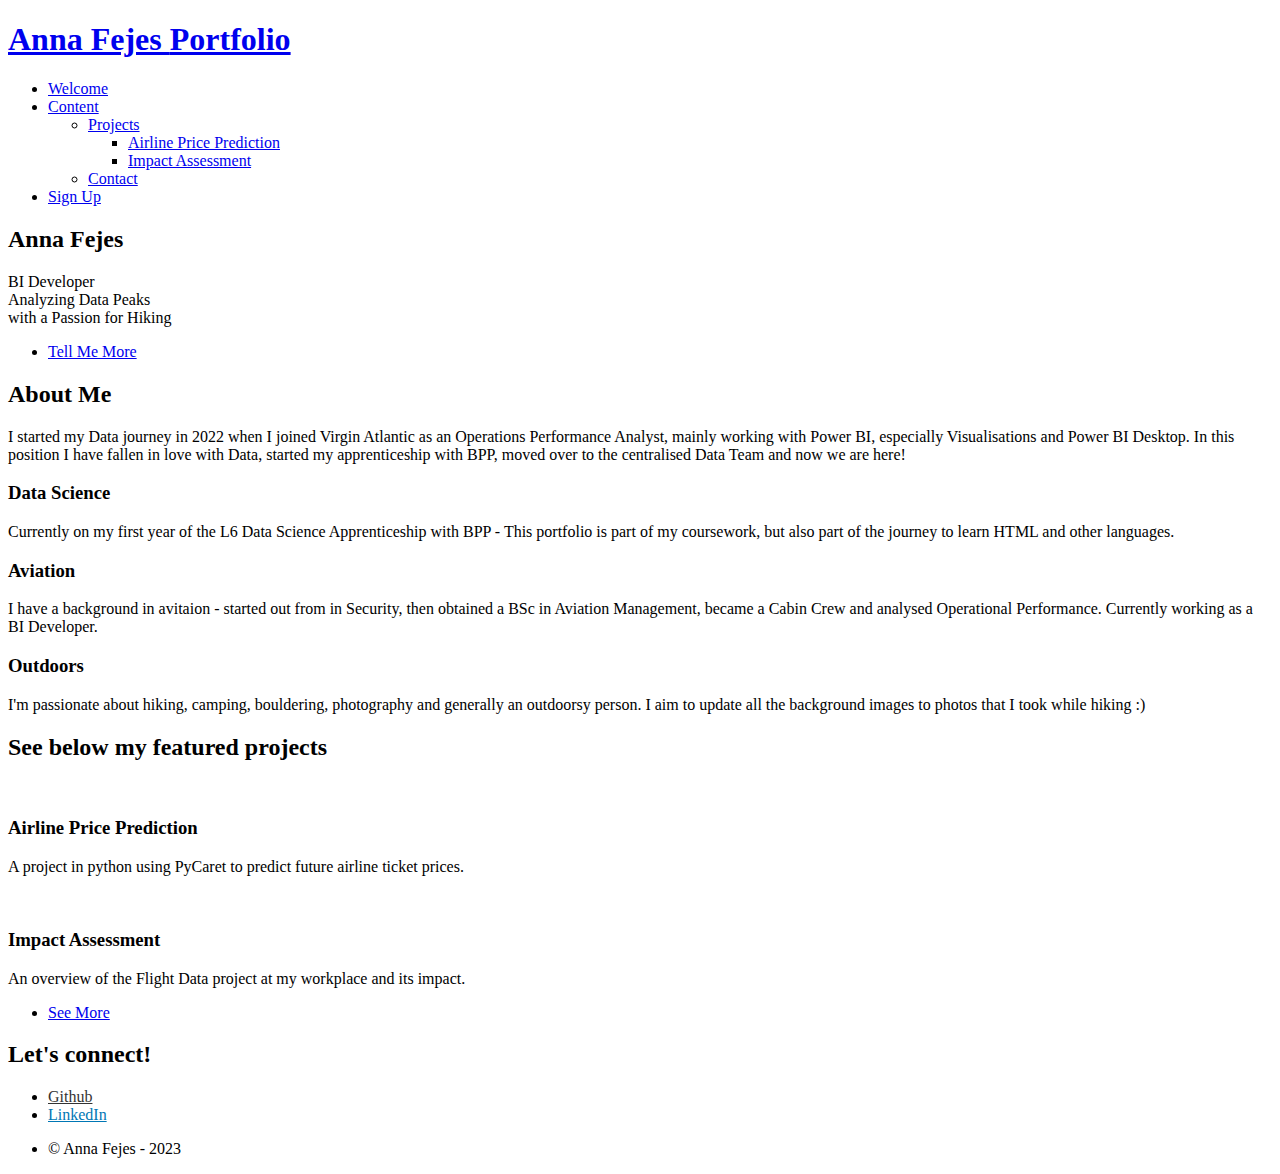
==== index.html @ 55ca1ece "Add files via upload" ====
<!DOCTYPE HTML>
<html>
	<head>
		<title>Anna Fejes - Portfolio</title>
		<meta charset="utf-8" />
		<meta name="viewport" content="width=device-width, initial-scale=1, user-scalable=no" />
		<link rel="stylesheet" href="assets/css/main.css" />
		<noscript><link rel="stylesheet" href="assets/css/noscript.css" /></noscript>
	</head>
	<body class="index is-preload">
		<div id="page-wrapper">

			<!-- Header -->
				<header id="header" class="alt">
					<h1 id="logo"><a href="index.html">Anna Fejes <span>Portfolio</span></a></h1>
					<nav id="nav">
						<ul>
							<li class="current"><a href="index.html">Welcome</a></li>
							<li class="submenu">
								<a href="#">Content</a>
								<ul>
									<li class="Projects">
										<a href="#">Projects</a>
										<ul>
											<li><a href="airlinepricepred.html">Airline Price Prediction</a></li>
											<li><a href="impactassessment.html">Impact Assessment</a></li>
											<!--<li><a href="left-sidebar.html">Project 3</a></li>
											<li><a href="left-sidebar.html">Project 4</a></li>
											<li><a href="left-sidebar.html">Project 5</a></li>-->
										</ul>
									<li><a href="contact.html">Contact</a></li>
									</li>
								</ul>
							</li>
							<li><a href="#" class="button primary">Sign Up</a></li>
						</ul>
					</nav>
				</header>

			<!-- Banner -->
				<section id="banner">

					<!--
						".inner" is set up as an inline-block so it automatically expands
						in both directions to fit whatever's inside it. This means it won't
						automatically wrap lines, so be sure to use line breaks where
						appropriate (<br />).
					-->
					<div class="inner">

						<header>
							<h2>Anna Fejes</h2>
						</header>
						<p>BI Developer
						<br />
						Analyzing Data Peaks
						<br />
						with a Passion for Hiking</p>
						<footer>
							<ul class="buttons stacked">
								<li><a href="#main" class="button fit scrolly">Tell Me More</a></li>
							</ul>
						</footer>

					</div>

				</section>

			<!-- Main -->
				<article id="main">

					<header class="special container">
						<span class="icon solid fa-chart-bar"></span>
						<!--<h2>As this is my <strong>twentieth</strong> freebie for HTML5 UP
						<br />
						I decided to give it a really creative name.</h2>
						<p>Turns out <strong>Twenty</strong> was the best I could come up with. Anyway, lame name aside,
						<br />
						it's minimally designed, fully responsive, built on HTML5/CSS3,
						and, like all my stuff,
						<br />
						released for free under the <a href="http://html5up.net/license">Creative Commons Attribution 3.0</a> license. Have fun!</p>-->
					</header>

					<!-- One -->
						<section class="wrapper style2 container special-alt">
							<div class="row gtr-50">
								<div class="col-12 col-12-narrower">

									<header>
										<h2>About Me</h2>
									</header>
									<p>I started my Data journey in 2022 when I joined Virgin Atlantic as an Operations Performance Analyst, mainly working with Power BI, especially Visualisations and Power BI Desktop. In this position I have fallen in love with Data, started my apprenticeship with BPP, moved over to the centralised Data Team and now we are here!</p>
									<!-- how to scroll to next section?
										<footer>
										<ul class="buttons">
											<li><a href="#" class="button fit scrolly">Find Out More</a></li>
										</ul>
									</footer>-->

								</div>
								<!--<div class="col-4 col-12-narrower imp-narrower">

									<ul class="featured-icons">
										<li><span class="icon fa-clock"><span class="label">Feature 1</span></span></li>
										<li><span class="icon solid fa-volume-up"><span class="label">Feature 2</span></span></li>
										<li><span class="icon solid fa-laptop"><span class="label">Feature 3</span></span></li>
										<li><span class="icon solid fa-inbox"><span class="label">Feature 4</span></span></li>
										<li><span class="icon solid fa-lock"><span class="label">Feature 5</span></span></li>
										<li><span class="icon solid fa-cog"><span class="label">Feature 6</span></span></li>
									</ul>

								</div>-->
							</div>
						</section>

					<!-- Two -->
						<section class="wrapper style1 container special">
							<div class="row">
								<div class="col-4 col-12-narrower">

									<section>
										<span class="icon solid featured fa-laptop-code"></span>
										<header>
											<h3>Data Science</h3>
										</header>
										<p>Currently on my first year of the L6 Data Science Apprenticeship with BPP - This portfolio is part of my coursework, but also part of the journey to learn HTML and other languages.</p>
									</section>

								</div>
								<div class="col-4 col-12-narrower">

									<section>
										<span class="icon solid featured fa-plane"></span>
										<header>
											<h3>Aviation</h3>
										</header>
										<p>I have a background in avitaion - started out from in Security, then obtained a BSc in Aviation Management, became a Cabin Crew and analysed Operational Performance. Currently working as a BI Developer.</p>
									</section>

								</div>
								<div class="col-4 col-12-narrower">

									<section>
										<span class="icon solid featured fa-tree"></span>
										<header>
											<h3>Outdoors</h3>
										</header>
										<p>I'm passionate about hiking, camping, bouldering, photography and generally an outdoorsy person. I aim to update all the background images to photos that I took while hiking :)</p>
									</section>

								</div>
							</div>
						</section>

					<!-- Three -->
						<section class="wrapper style3 container special">

							<header class="major">
								<h2>See below my <strong>featured projects</strong></h2>
							</header>

							<div class="row">
								<div class="col-6 col-12-narrower">

									<section>
										<a href="airlinepricepred.html" class="image featured"><img src="images/pic01.jpg" alt="" /></a>
										<header>
											<h3>Airline Price Prediction</h3>
										</header>
										<p>A project in python using PyCaret to predict future airline ticket prices.</p>
									</section>
								</div>
								<div class="col-6 col-12-narrower">

									<section>
										<a href="impactassessment.html" class="image featured"><img src="images/pic02.jpg" alt="" /></a>
										<header>
											<h3>Impact Assessment</h3>
										</header>
										<p>An overview of the Flight Data project at my workplace and its impact.</p>
									</section>
								</div>
							</div>

							<footer class="major">
								<ul class="buttons">
									<li><a href="#" class="button">See More</a></li>
								</ul>
							</footer>

						</section>

				</article>

			<!-- CTA -->
				<section id="cta">

					<header>
						<h2>Let's connect!</h2>
						<p></p>
					</header>
					<footer>
						<ul class="buttons">
							<li><a href="https://github.com/DataAviator" class="icon brands fa-github fa-lg" style="color: #333;"><span class="label">Github</span></a></li>
							<li><a href="https://www.linkedin.com/in/annafejesaviation/" class="icon brands fa-linkedin-in fa-lg" style="color: #0077b5;"><span class="label">LinkedIn</span></a></li>
						</ul>
					</footer>

				</section>

			<!-- Footer -->
				<footer id="footer">

					<ul class="copyright">
						<li>&copy; Anna Fejes - 2023</li>
					</ul>

				</footer>

		</div>

		<!-- Scripts -->
			<script src="assets/js/jquery.min.js"></script>
			<script src="assets/js/jquery.dropotron.min.js"></script>
			<script src="assets/js/jquery.scrolly.min.js"></script>
			<script src="assets/js/jquery.scrollex.min.js"></script>
			<script src="assets/js/browser.min.js"></script>
			<script src="assets/js/breakpoints.min.js"></script>
			<script src="assets/js/util.js"></script>
			<script src="assets/js/main.js"></script>

	</body>
</html>
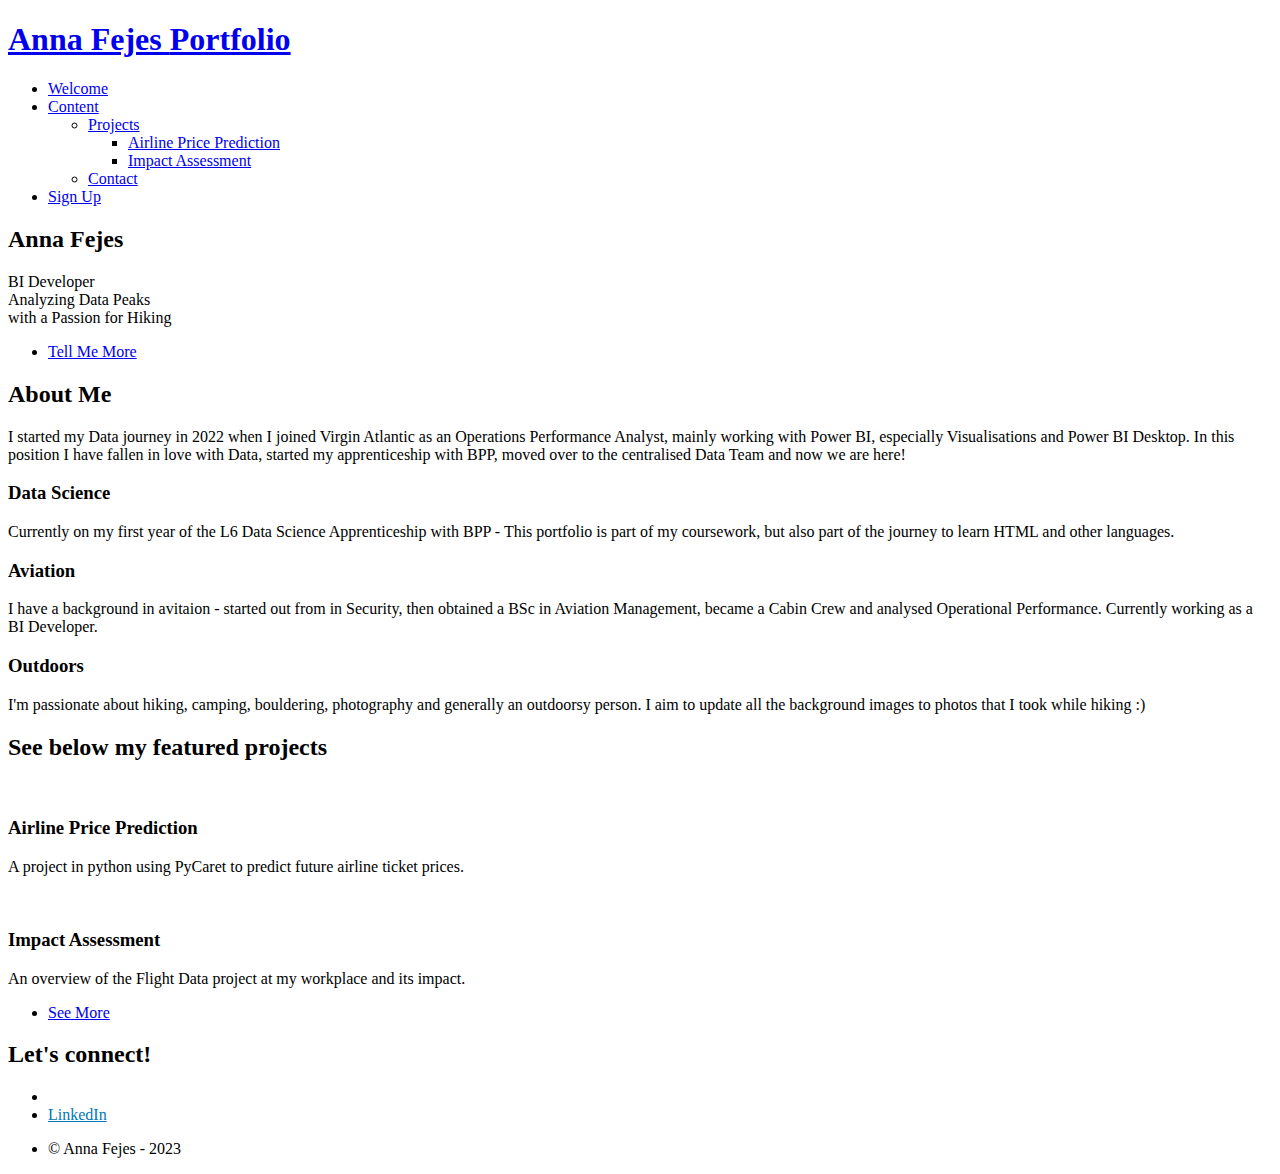
==== commit 9fa04310: "Add files via upload" ====
--- a/index.html
+++ b/index.html
@@ -164,7 +164,7 @@
 								<div class="col-6 col-12-narrower">
 
 									<section>
-										<a href="airlinepricepred.html" class="image featured"><img src="images/pic01.jpg" alt="" /></a>
+										<a href="airlinepricepred.html" class="image featured"><img src="images/priceprediction.jpg" alt="" /></a>
 										<header>
 											<h3>Airline Price Prediction</h3>
 										</header>
@@ -174,7 +174,7 @@
 								<div class="col-6 col-12-narrower">
 
 									<section>
-										<a href="impactassessment.html" class="image featured"><img src="images/pic02.jpg" alt="" /></a>
+										<a href="impactassessment.html" class="image featured"><img src="images/flightdatabanner.jpg" alt="" /></a>
 										<header>
 											<h3>Impact Assessment</h3>
 										</header>
@@ -202,7 +202,7 @@
 					</header>
 					<footer>
 						<ul class="buttons">
-							<li><a href="https://github.com/DataAviator" class="icon brands fa-github fa-lg" style="color: #333;"><span class="label">Github</span></a></li>
+							<li><a href="https://github.com/DataAviator" class="icon brands fa-github fa-lg" style="color: #ffffff;"><span class="label">Github</span></a></li>
 							<li><a href="https://www.linkedin.com/in/annafejesaviation/" class="icon brands fa-linkedin-in fa-lg" style="color: #0077b5;"><span class="label">LinkedIn</span></a></li>
 						</ul>
 					</footer>
